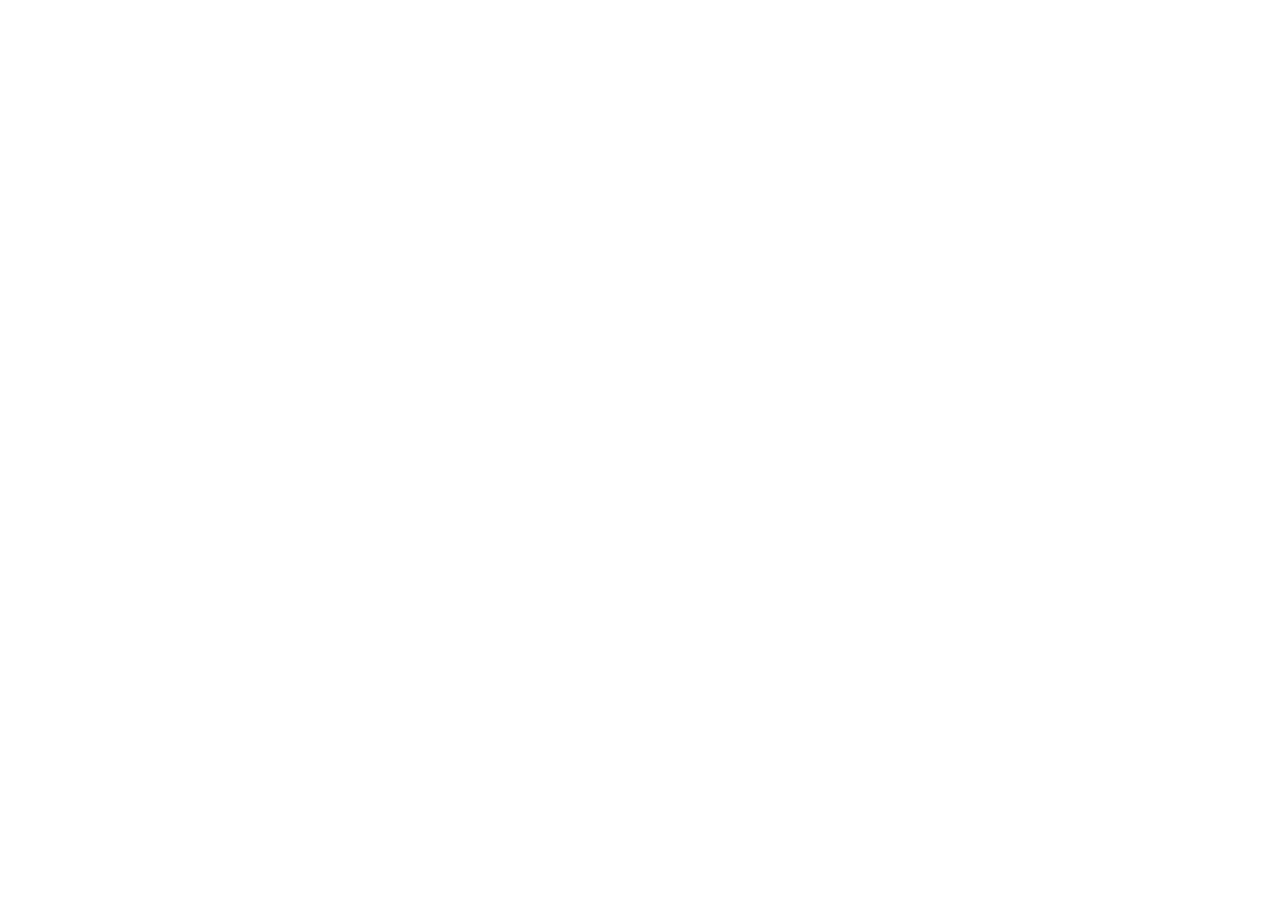
==== artists.html @ 5f7910c9 "commit new" ====
<!doctype html>
<html lang="en">
  <head>
    <meta charset="UTF-8" />
    <meta name="viewport" content="width=device-width, initial-scale=1.0" />
    <title>Mini Art Museum - Artists</title>
    <link rel="stylesheet" href="css/style.css" />
  </head>
  <body>
    
  </body>
</html>
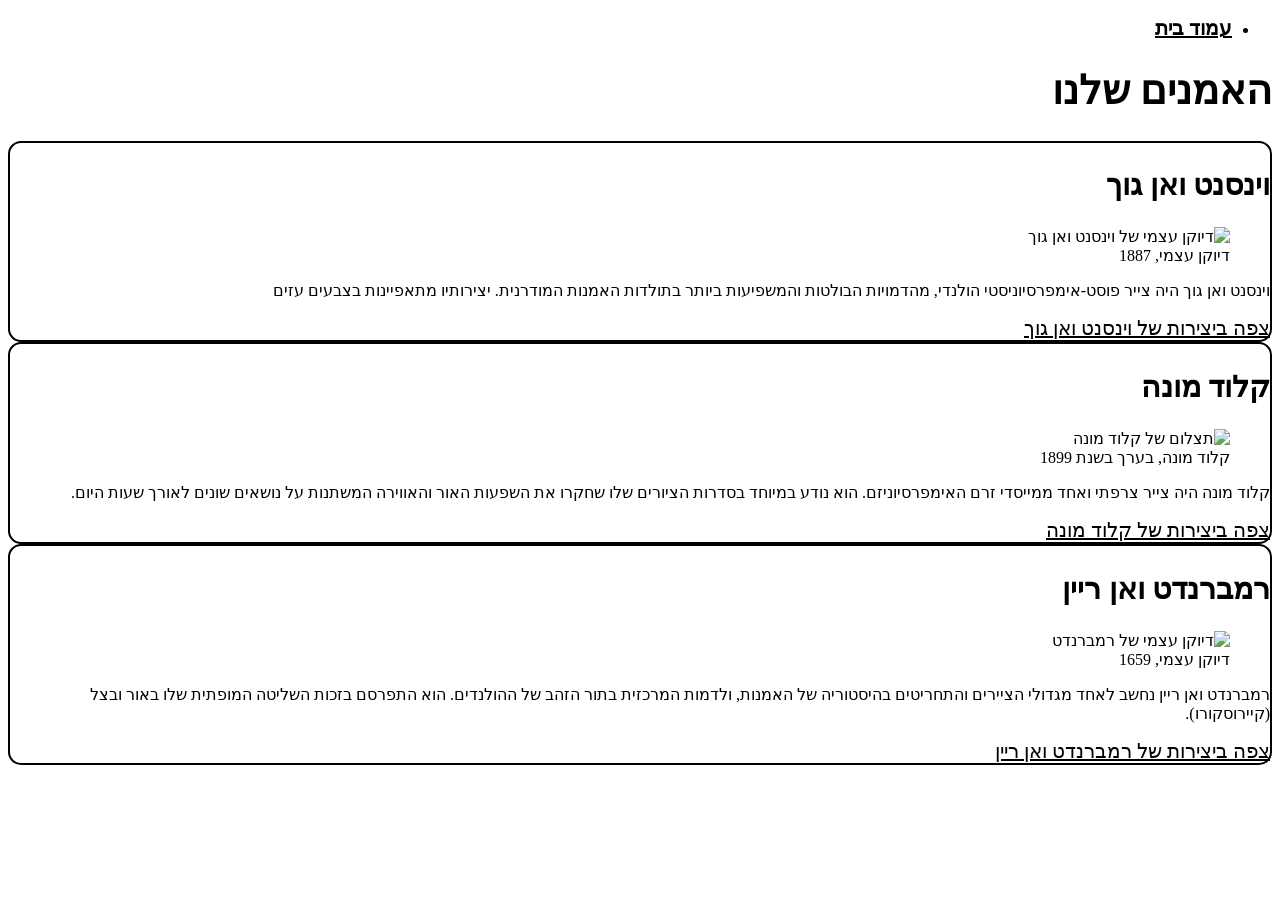
==== commit 0f8888b6: "added pricing page" ====
--- a/artists.html
+++ b/artists.html
@@ -6,7 +6,45 @@
     <title>Mini Art Museum - Artists</title>
     <link rel="stylesheet" href="css/style.css" />
   </head>
-  <body>
-    
+  <body lang="he" dir="rtl">
+    <main>
+      <nav>
+    <ul>
+      <li><a href="./index.html">עמוד  בית</a></li>
+    </ul>
+  </nav>
+      <h1>האמנים שלנו</h1>
+      <section>
+            <article class="artist-card">
+                <h2>וינסנט ואן גוך</h2>
+                <figure>
+                    <img src="./img/artist1.jpg" alt="דיוקן עצמי של וינסנט ואן גוך">
+                    <figcaption>דיוקן עצמי, 1887</figcaption>
+                </figure>
+                <p>וינסנט ואן גוך היה צייר פוסט-אימפרסיוניסטי הולנדי, מהדמויות הבולטות והמשפיעות ביותר בתולדות האמנות המודרנית. יצירותיו מתאפיינות בצבעים עזים </p>
+                <a href="gallery.html#vangogh" class="preview-link">צפה ביצירות של וינסנט ואן גוך</a>
+            </article>
+
+            <article class="artist-card">
+                <h2>קלוד מונה</h2>
+                <figure>
+                    <img src="./img/artist2.jpg" alt="תצלום של קלוד מונה">
+                    <figcaption>קלוד מונה, בערך בשנת 1899</figcaption>
+                </figure>
+                <p>קלוד מונה היה צייר צרפתי ואחד ממייסדי זרם האימפרסיוניזם. הוא נודע במיוחד בסדרות הציורים שלו שחקרו את השפעות האור והאווירה המשתנות על נושאים שונים לאורך שעות היום.</p>
+                <a href="gallery.html#monet" class="preview-link">צפה ביצירות של קלוד מונה</a>
+            </article>
+
+            <article class="artist-card">
+                <h2>רמברנדט ואן ריין</h2>
+                <figure>
+                    <img src="./img/artist3.jpg" alt="דיוקן עצמי של רמברנדט">
+                    <figcaption>דיוקן עצמי, 1659</figcaption>
+                </figure>
+                <p>רמברנדט ואן ריין נחשב לאחד מגדולי הציירים והתחריטים בהיסטוריה של האמנות, ולדמות המרכזית בתור הזהב של ההולנדים. הוא התפרסם בזכות השליטה המופתית שלו באור ובצל (קיירוסקורו).</p>
+                <a href="gallery.html#rembrandt" class="preview-link">צפה ביצירות של רמברנדט ואן ריין</a>
+            </article>
+        </section>
+      </main>
   </body>
 </html>
--- a/css/style.css
+++ b/css/style.css
@@ -0,0 +1,69 @@
+img{
+    width: 300px;
+    height: 300px;
+}
+h1{
+color:black;
+font-size: 40px;
+}
+h2{
+color:black;
+font-size: 30px;
+}
+
+
+nav a{
+    text-transform: uppercase;
+    font-weight: bold;
+}
+footer{
+    background-color:grey;
+    color:white;
+    width: 50%;
+    border: 2px solid white;
+    border-radius: 10px;
+}
+/* score 10 */
+.artist-card{
+    border: 2px solid black;
+    border-radius: 13px;
+    background-color: white;
+}
+.thumbnail{
+    border: 2px solid black;
+    border-radius: 5px;
+}
+/* score 101 */
+#vangogh h2{
+    color:rgb(53, 53, 181)
+} 
+.van-gogh{
+    color: red;
+}
+#monet h2{
+    color: rgb(36, 130, 161);
+}
+#rembrandt h2{
+    color: rgb(99, 26, 26);
+}
+
+#welcome{
+    font-size:25px;
+}
+a{
+      font-size: 20px;
+    color: black;
+    margin-left: 2px;
+}
+/* score 3 */
+main section img{
+    width: 150px;
+    height: 150px;
+}
+main #headid{
+    font-size: 50px;
+}
+table, th, td{
+    border: 2px solid black;
+    border-collapse: collapse;
+}
